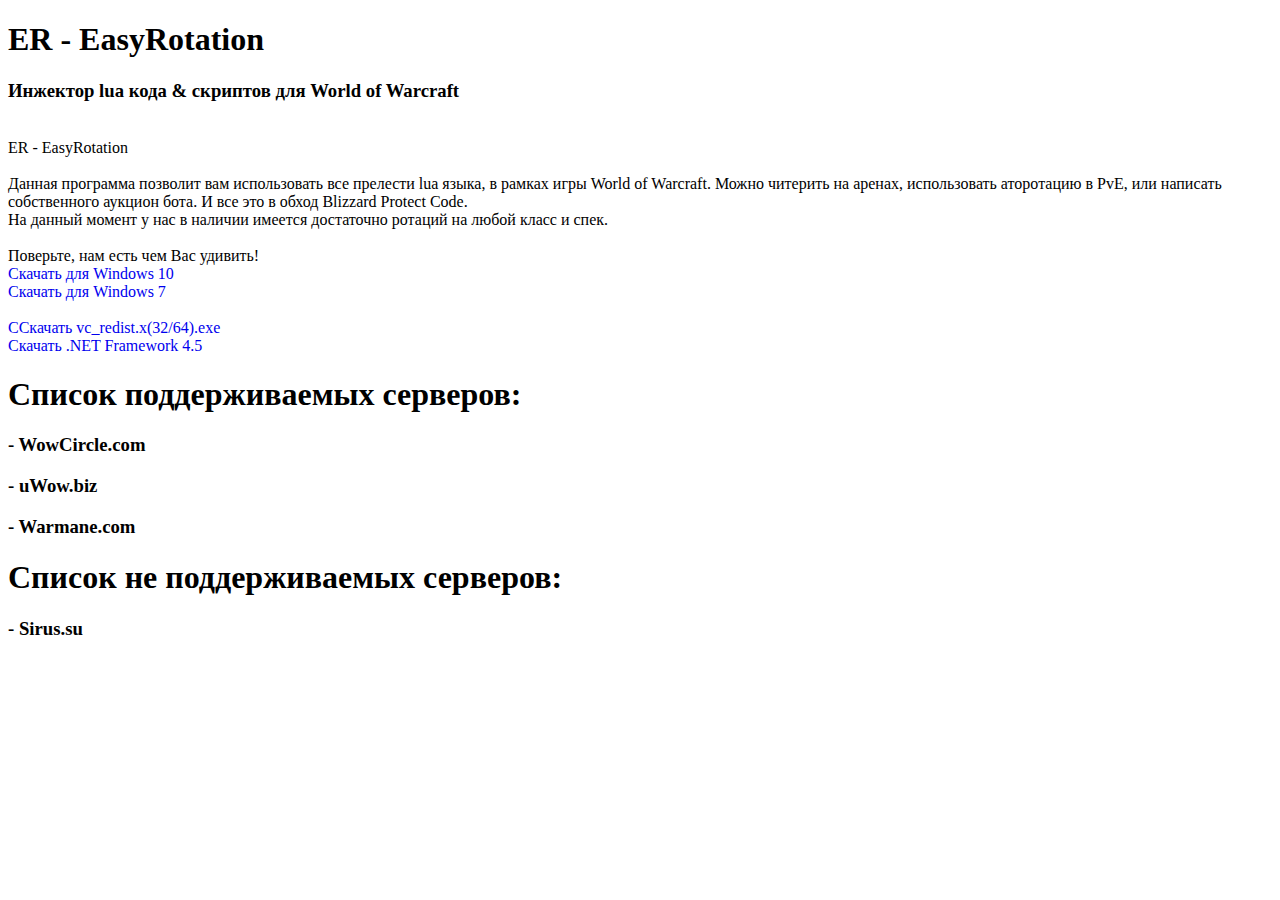
==== index.html @ 04b994dd "site update" ====
<!DOCTYPE html>
<html lang="en">
<head>
<meta charset="UTF-8">

<link rel="stylesheet" href="assets/css/style.css">
<link rel="stylesheet" href="assets/css/gray1.css">


<link href="https://fonts.googleapis.com/css?family=Comfortaa" rel="stylesheet">

<title>ER 2019</title>
</head>
<body>





<section class="section section--1">
    <div class="container">

</div class="section__header">
<h1 class="sectio__s">ER - EasyRotation</h1>
<h3 class="section__t">Инжектор lua кода & скриптов для World of Warcraft</h3>
</div>

    </div>
</section>


<div class="section  section--4">
<div class="container">
<div class="reviews">
<div class="reviews__item">
<!-- <img class="reviews__photo" src="http://placehold.it/145" alt=""> -->
<img class="reviews__photo" src="assets/images/intro1.jpg" alt="">
<div class="reviews__text">ER - EasyRotation<br><br>Данная программа позволит вам использовать все прелести lua языка, в рамках игры World of Warcraft. Можно читерить на аренах, использовать аторотацию в PvE, или написать собственного аукцион бота. И все это в обход Blizzard Protect Code.<br>На данный момент у нас в наличии имеется достаточно ротаций на любой класс и спек.<br><br>
Поверьте, нам есть чем Вас удивить!
</div>
</div>
</div>

</div>
</div>



<div class="section  section--2">
<div class="container">
<div class="windows">
<div class="windows__item">
<!-- <img class="reviews__photo" src="http://placehold.it/145" alt=""> -->

<!-- <div class="windows__text1"><a style="text-decoration:none; color: rgb(0, 0, 0); background-color: rgb(0, 0, 0);" href="http://easyrotation.pro/ER-Setup.exe">Скачать для Windows 10</a> -->


<div class="windows__text1"><a style="text-decoration:none;" href="http://easyrotation.pro/ER-Setup.exe">Скачать для Windows 10</a><br>

    
<!-- <a href="linkt.to.smth n1.com"><span class="clickable1"></span></a> -->
</div>

<div class="windows__text1"><a style="text-decoration:none;" href="http://easyrotation.pro/ER_Win7.zip">Скачать для Windows 7</a><br>
<!-- <a href="linkt.to.smth n1.com"><span class="clickable1"></span></a> -->
</div>

<br>
<!-- <div class="windows__text2"><a style="text-decoration:none; color: #E83878; background-color: #fff;" href="http://easyrotation.pro/ER_Win7.zip">Скачать для Windows 7</a> -->

<div class="windows__text2"><a style="text-decoration:none;" href="https://support.microsoft.com/ru-ru/help/2977003/the-latest-supported-visual-c-downloads">ССкачать vc_redist.x(32/64).exe</a>
</div>

<div class="windows__text2"><a style="text-decoration:none;" href="https://www.microsoft.com/ru-ru/download/details.aspx?id=30653">Скачать .NET Framework 4.5</a>
</div>


</div>
</div>
</div>
</div>






<section class="section section--1">
    <div class="container">

</div class="section__header">
    <h1 class="sectio__s">Список поддерживаемых серверов:</h1>
    <h3 class="section__tg">- WowCircle.com</h3>
    <h3 class="section__tg">- uWow.biz</h3>
    <h3 class="section__tg">- Warmane.com</h3>

<h1 class="sectio__s2">Список не поддерживаемых серверов:</h1>
    <h3 class="section__t2">- Sirus.su</h3>
</div>

    </div>
</section>













</body>
</html>
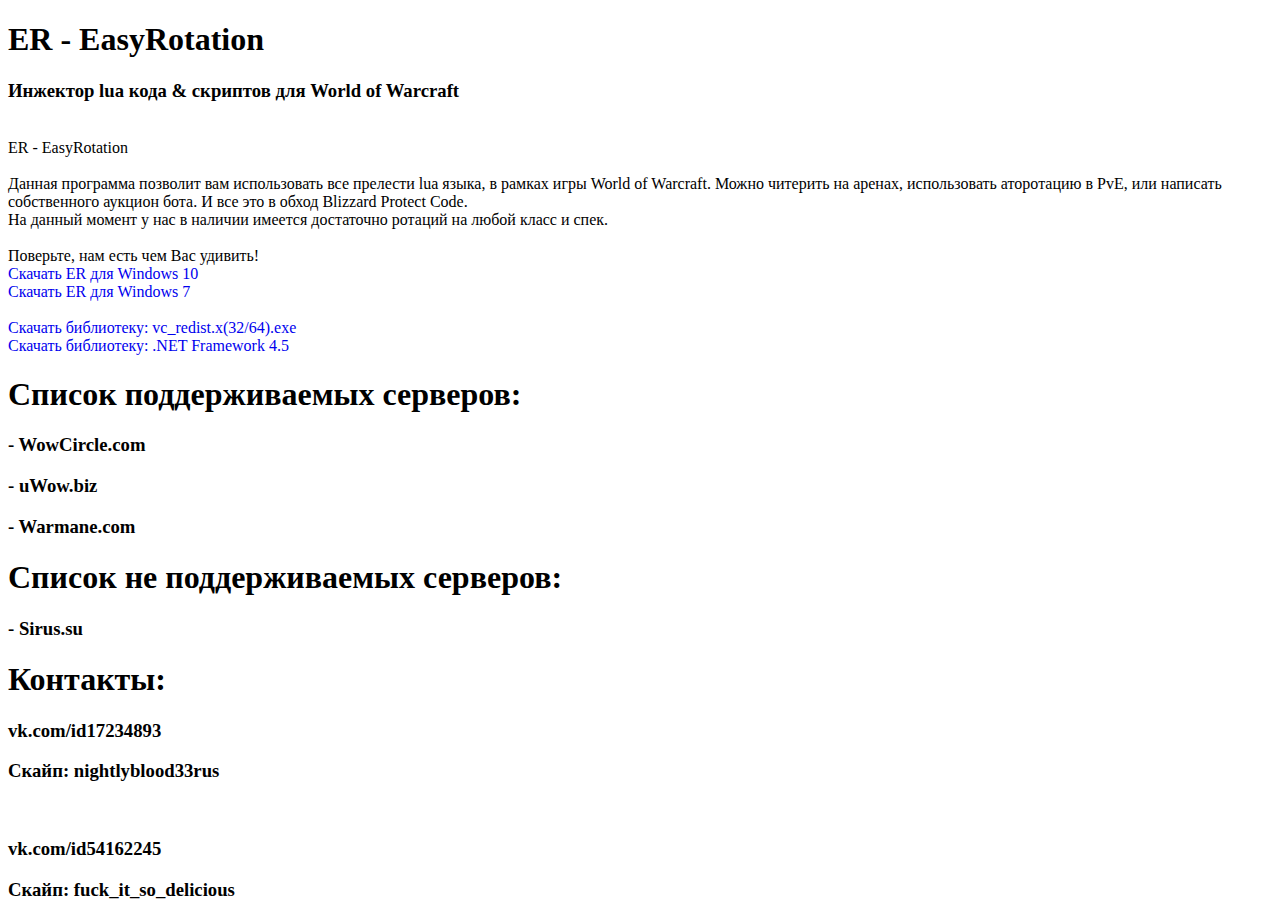
==== commit efe786d1: "contacts block" ====
--- a/index.html
+++ b/index.html
@@ -55,31 +55,29 @@
 <!-- <div class="windows__text1"><a style="text-decoration:none; color: rgb(0, 0, 0); background-color: rgb(0, 0, 0);" href="http://easyrotation.pro/ER-Setup.exe">Скачать для Windows 10</a> -->
 
 
-<div class="windows__text1"><a style="text-decoration:none;" href="http://easyrotation.pro/ER-Setup.exe">Скачать для Windows 10</a><br>
+<div class="windows__text1"><a style="text-decoration:none;" href="http://easyrotation.pro/ER-Setup.exe">Скачать ER для Windows 10</a><br>
 
     
 <!-- <a href="linkt.to.smth n1.com"><span class="clickable1"></span></a> -->
 </div>
 
-<div class="windows__text1"><a style="text-decoration:none;" href="http://easyrotation.pro/ER_Win7.zip">Скачать для Windows 7</a><br>
+<div class="windows__text1"><a style="text-decoration:none;" href="http://easyrotation.pro/ER_Win7.zip">Скачать ER для Windows 7</a><br>
 <!-- <a href="linkt.to.smth n1.com"><span class="clickable1"></span></a> -->
 </div>
 
 <br>
 <!-- <div class="windows__text2"><a style="text-decoration:none; color: #E83878; background-color: #fff;" href="http://easyrotation.pro/ER_Win7.zip">Скачать для Windows 7</a> -->
 
-<div class="windows__text2"><a style="text-decoration:none;" href="https://support.microsoft.com/ru-ru/help/2977003/the-latest-supported-visual-c-downloads">ССкачать vc_redist.x(32/64).exe</a>
+<div class="windows__text2"><a style="text-decoration:none;" href="https://support.microsoft.com/ru-ru/help/2977003/the-latest-supported-visual-c-downloads">Скачать библиотеку: vc_redist.x(32/64).exe</a>
 </div>
 
-<div class="windows__text2"><a style="text-decoration:none;" href="https://www.microsoft.com/ru-ru/download/details.aspx?id=30653">Скачать .NET Framework 4.5</a>
+<div class="windows__text2"><a style="text-decoration:none;" href="https://www.microsoft.com/ru-ru/download/details.aspx?id=30653">Скачать библиотеку: .NET Framework 4.5</a>
 </div>
-
 
 </div>
 </div>
 </div>
 </div>
-
 
 
 
@@ -103,6 +101,20 @@
 
 
 
+<section class="section section--1">
+    <div class="container">
+
+</div class="section__header">
+    <h1 class="sectio__s">Контакты:</h1>
+    <h3 class="section__t">vk.com/id17234893</h3>
+    <h3 class="section__t">Скайп: nightlyblood33rus</h3>
+ <br>
+    <h3 class="section__t">vk.com/id54162245</h3>
+    <h3 class="section__t">Скайп: fuck_it_so_delicious</h3>
+
+    </div>
+</section>
+
 
 
 
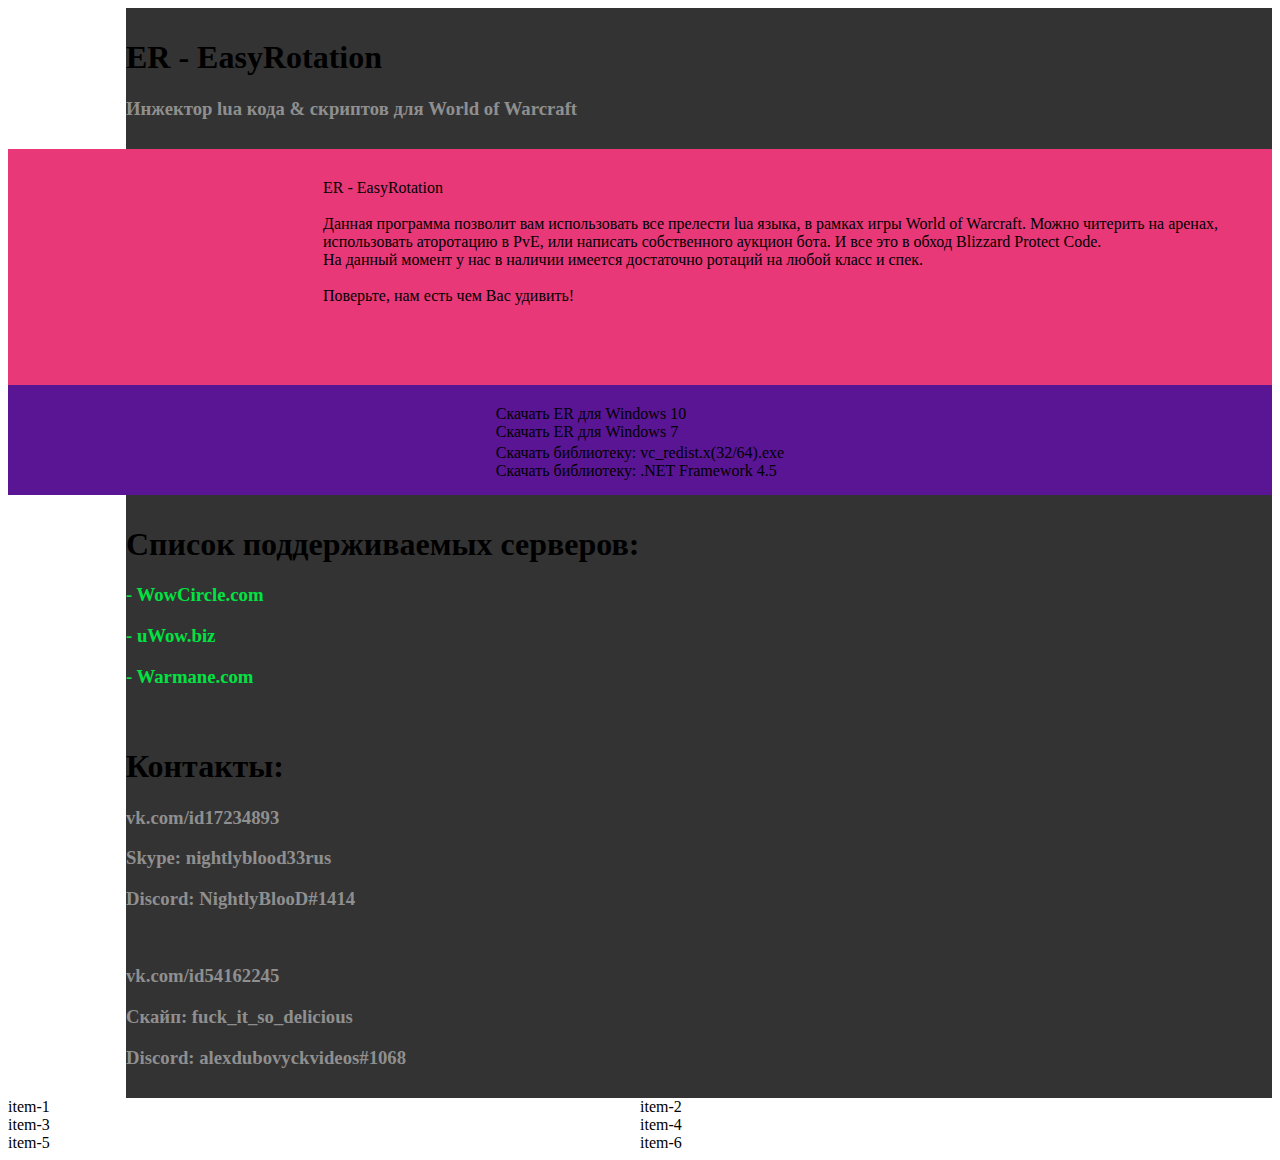
==== commit c91c530a: "50%" ====
--- a/index.html
+++ b/index.html
@@ -92,9 +92,9 @@
     <h3 class="section__tg">- uWow.biz</h3>
     <h3 class="section__tg">- Warmane.com</h3>
 
-<h1 class="sectio__s2">Список не поддерживаемых серверов:</h1>
+<!-- <h1 class="sectio__s2">Список не поддерживаемых серверов:</h1>
     <h3 class="section__t2">- Sirus.su</h3>
-</div>
+</div> -->
 
     </div>
 </section>
@@ -107,18 +107,26 @@
 </div class="section__header">
     <h1 class="sectio__s">Контакты:</h1>
     <h3 class="section__t">vk.com/id17234893</h3>
-    <h3 class="section__t">Скайп: nightlyblood33rus</h3>
+    <h3 class="section__t">Skype: nightlyblood33rus</h3>
+    <h3 class="section__t">Discord: NightlyBlooD#1414</h3>
  <br>
     <h3 class="section__t">vk.com/id54162245</h3>
     <h3 class="section__t">Скайп: fuck_it_so_delicious</h3>
-
+    <h3 class="section__t">Discord: alexdubovyckvideos#1068</h3>
     </div>
 </section>
 
 
 
+<div class="grid">
+    <div>item-1</div>
+    <div>item-2</div>
+    <div>item-3</div>
+    <div>item-4</div>
+    <div>item-5</div>
+    <div>item-6</div>
 
-
+</div>
 
 
 
--- a/assets/css/gray1.css
+++ b/assets/css/gray1.css
@@ -0,0 +1,169 @@
+.section {
+    padding: 10px 0;
+}
+
+.section--1 {
+    /* padding: 100px 0; */
+    /* background: #161616; */
+    margin-left: 118px;
+    background: #333;
+}
+
+.section--2 {
+    /* padding: 200px 0; */
+    /* background: #4C327F; */
+    background: rgb(90, 21, 149)
+}
+
+.section--3 {
+    /* padding: 200px 0; */
+    background: #E83878;
+}
+
+.section--4 {
+    /* margin-bottom: 0px; */
+    /* padding: 10px 0; */
+    background: #E83878;
+    /* background: rgb(202, 0, 67); */
+}
+
+.section--5 {
+    background-color: #fff;
+}
+
+
+
+.devices {
+    width: 100%;
+    max-width: 600px;
+    margin: 0 auto;
+    position: relative;
+}
+
+.devices__item {
+    display: block;
+}
+
+.devices__item--iphone {
+    position: absolute;
+    bottom: 17px;
+    right: -68px;
+    z-index: 1;
+}
+
+
+
+
+
+
+/* Reviews */
+.reviews {
+    margin-top: -160px;
+    margin-bottom: -110px;
+    padding: 180px 0;
+    /* padding: 0 0px; */
+    position: relative;
+    
+}
+
+.reviews__item {
+    padding-left: 305px;
+    position: relative;
+    /* background: #E83878; */
+}
+
+.reviews__photo {
+/* height: 100px; */
+width: 25%;
+
+    border: 0px solid #95e1d3;
+
+    position: absolute;
+    top: 0;
+    left: 0;
+    z-index: 1;
+}
+
+.reviews__text {
+    margin-left: 10px;
+}
+
+
+
+.windows {
+    display: flex;
+    /* justify-content: space-between; */
+    justify-content: center;
+}
+
+.windows__item {
+    /* background-color: #333; */
+}
+
+
+.windows__text1 {
+    /* background-color: #000; */
+     /* float: center; */
+     position: relative;
+     top: 10px;
+     z-index: 1;
+     -webkit-text-fill-color: #000;
+      /* background: #E83878;  */
+      /* background-color: #fff */
+ }   
+ 
+.windows__text2 {
+   /* background-color: #000; */
+    /* float: center; */
+    position: relative;
+    top: -5px;
+    z-index: 1;
+    -webkit-text-fill-color: #000;
+     /* background: #E83878;  */
+    /* background-color: #fff */
+}   
+
+
+
+
+
+
+.section__t {
+    color: rgb(143, 143, 143);
+}
+.section__tg {
+    color:rgb(0, 227,66);
+}
+.section__t2 {
+    color: rgb(143, 143, 143);
+}
+
+
+.sectio__s2 {
+    /* background-color: #000; */
+     /* float: center; */
+     bottom: 123px;
+     position: relative;
+     right: -600px;
+}
+.section__t2 {  
+position: relative;
+bottom: 123px;
+right: -600px;
+margin-bottom: -65px;
+-webkit-text-fill-color: rgb(245, 78, 78);
+}
+
+
+
+.logos {
+    display: flex;
+    justify-content: space-between;
+    /* justify-content: center; */
+}
+
+.grid {
+    display: grid;
+    grid-template-columns: 50% 50%;
+
+}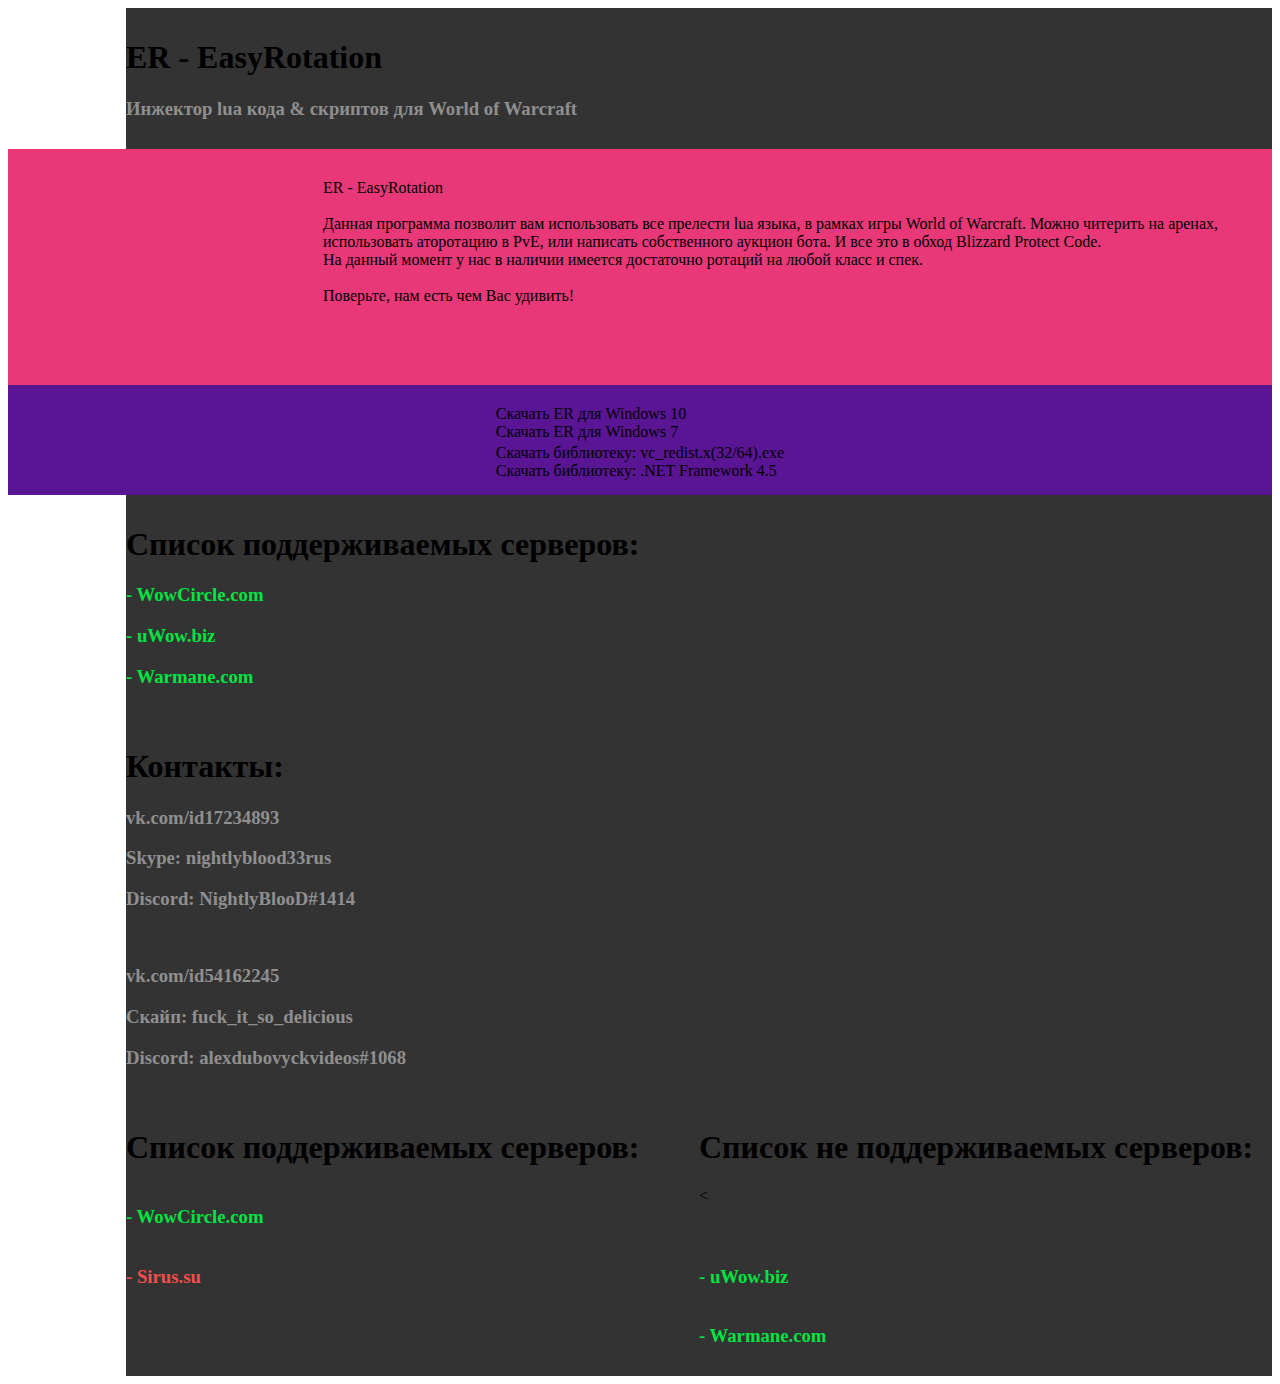
==== commit d7f06135: "color" ====
--- a/index.html
+++ b/index.html
@@ -118,16 +118,26 @@
 
 
 
+
+<section class="section section--1">
+    <div class="container">
+
+</div class="section__header">
+
 <div class="grid">
-    <div>item-1</div>
-    <div>item-2</div>
-    <div>item-3</div>
-    <div>item-4</div>
-    <div>item-5</div>
-    <div>item-6</div>
+    <h1 class="sectio__s">Список поддерживаемых серверов:</h1>
+    <h1 class="sectio__s2">Список не поддерживаемых серверов:</h1>
+    <h3 class="section__tg">- WowCircle.com</h3>
+    <<h3 class="section__t2">- Sirus.su</h3>
+    <h3 class="section__tg">- uWow.biz</h3>
+    <div></div>
+    <h3 class="section__tg">- Warmane.com</h3>
 
 </div>
 
+</div>
+</div>
+</section>
 
 
 
--- a/assets/css/gray1.css
+++ b/assets/css/gray1.css
@@ -142,16 +142,18 @@
 .sectio__s2 {
     /* background-color: #000; */
      /* float: center; */
-     bottom: 123px;
+
+     /* bottom: 123px;
      position: relative;
-     right: -600px;
+     right: -600px; */
 }
+
 .section__t2 {  
-position: relative;
+/* position: relative;
 bottom: 123px;
 right: -600px;
-margin-bottom: -65px;
--webkit-text-fill-color: rgb(245, 78, 78);
+margin-bottom: -65px; */
+color:rgb(245, 78, 78);
 }
 
 
@@ -164,6 +166,7 @@
 
 .grid {
     display: grid;
-    grid-template-columns: 50% 50%;
-
+    /* grid-template-columns: 40% 50%; */
+    grid-template-columns: 1fr 1fr;
+    /* grid-gap: 5%; */
 }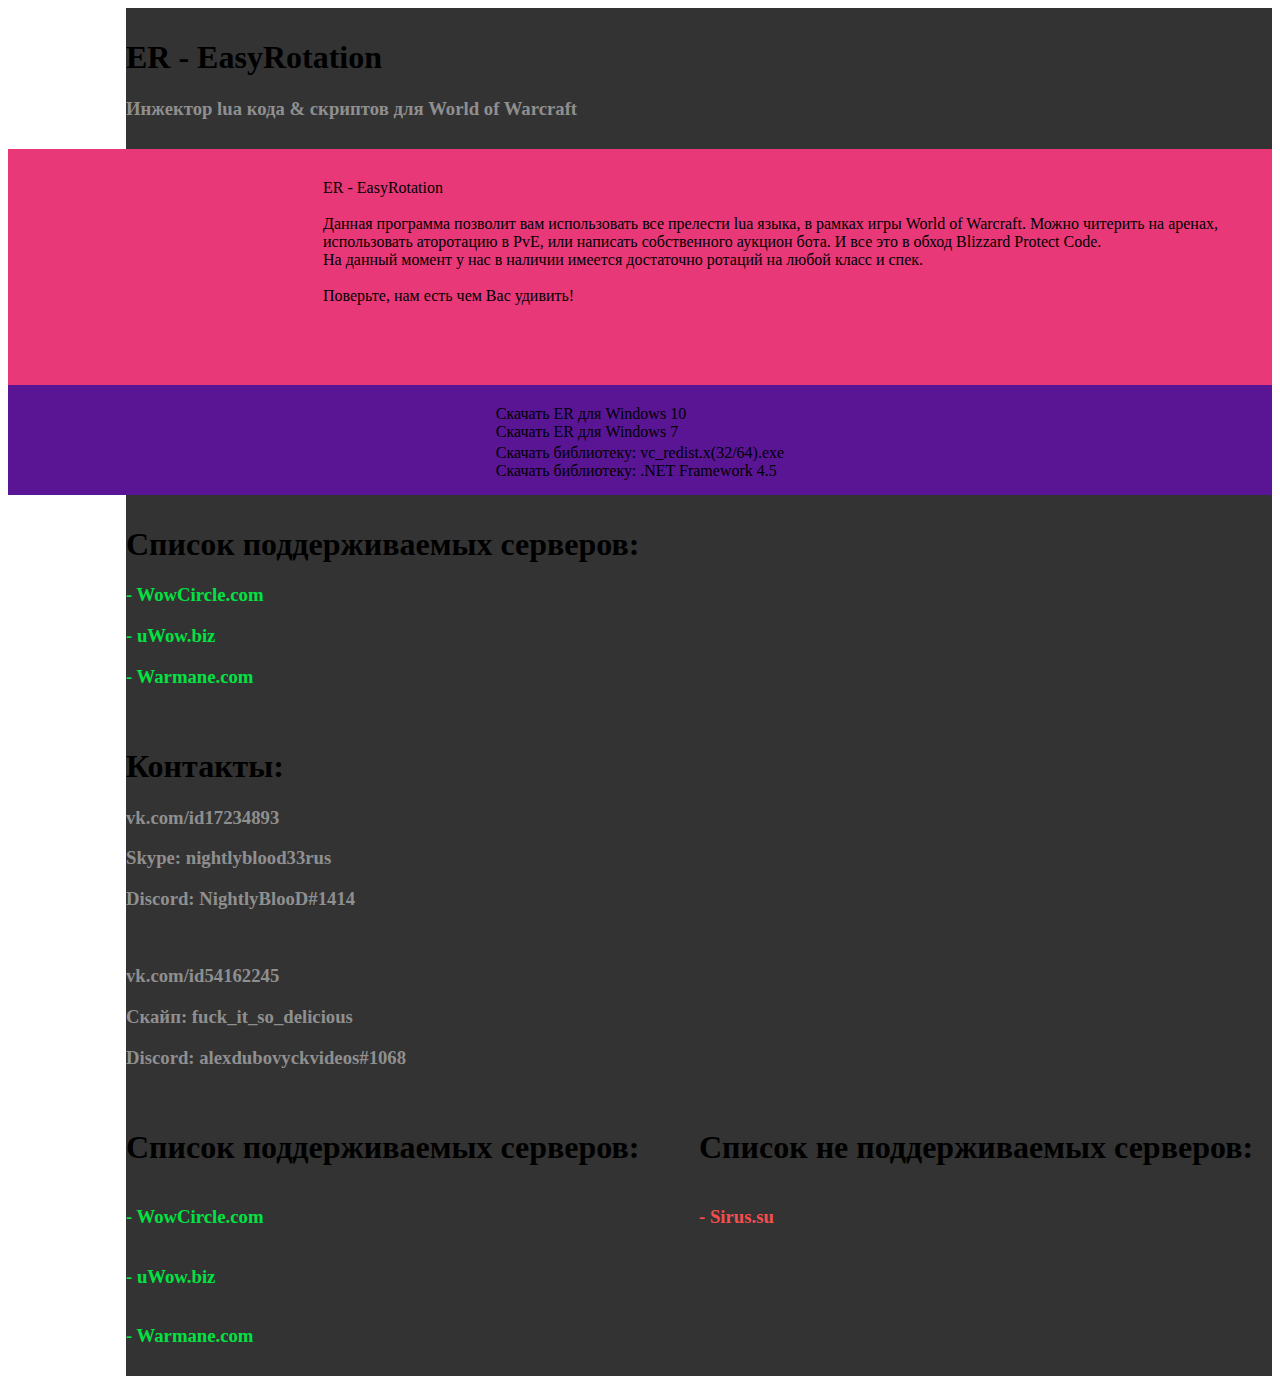
==== commit bf45ca0a: ">" ====
--- a/index.html
+++ b/index.html
@@ -128,7 +128,7 @@
     <h1 class="sectio__s">Список поддерживаемых серверов:</h1>
     <h1 class="sectio__s2">Список не поддерживаемых серверов:</h1>
     <h3 class="section__tg">- WowCircle.com</h3>
-    <<h3 class="section__t2">- Sirus.su</h3>
+    <h3 class="section__t2">- Sirus.su</h3>
     <h3 class="section__tg">- uWow.biz</h3>
     <div></div>
     <h3 class="section__tg">- Warmane.com</h3>
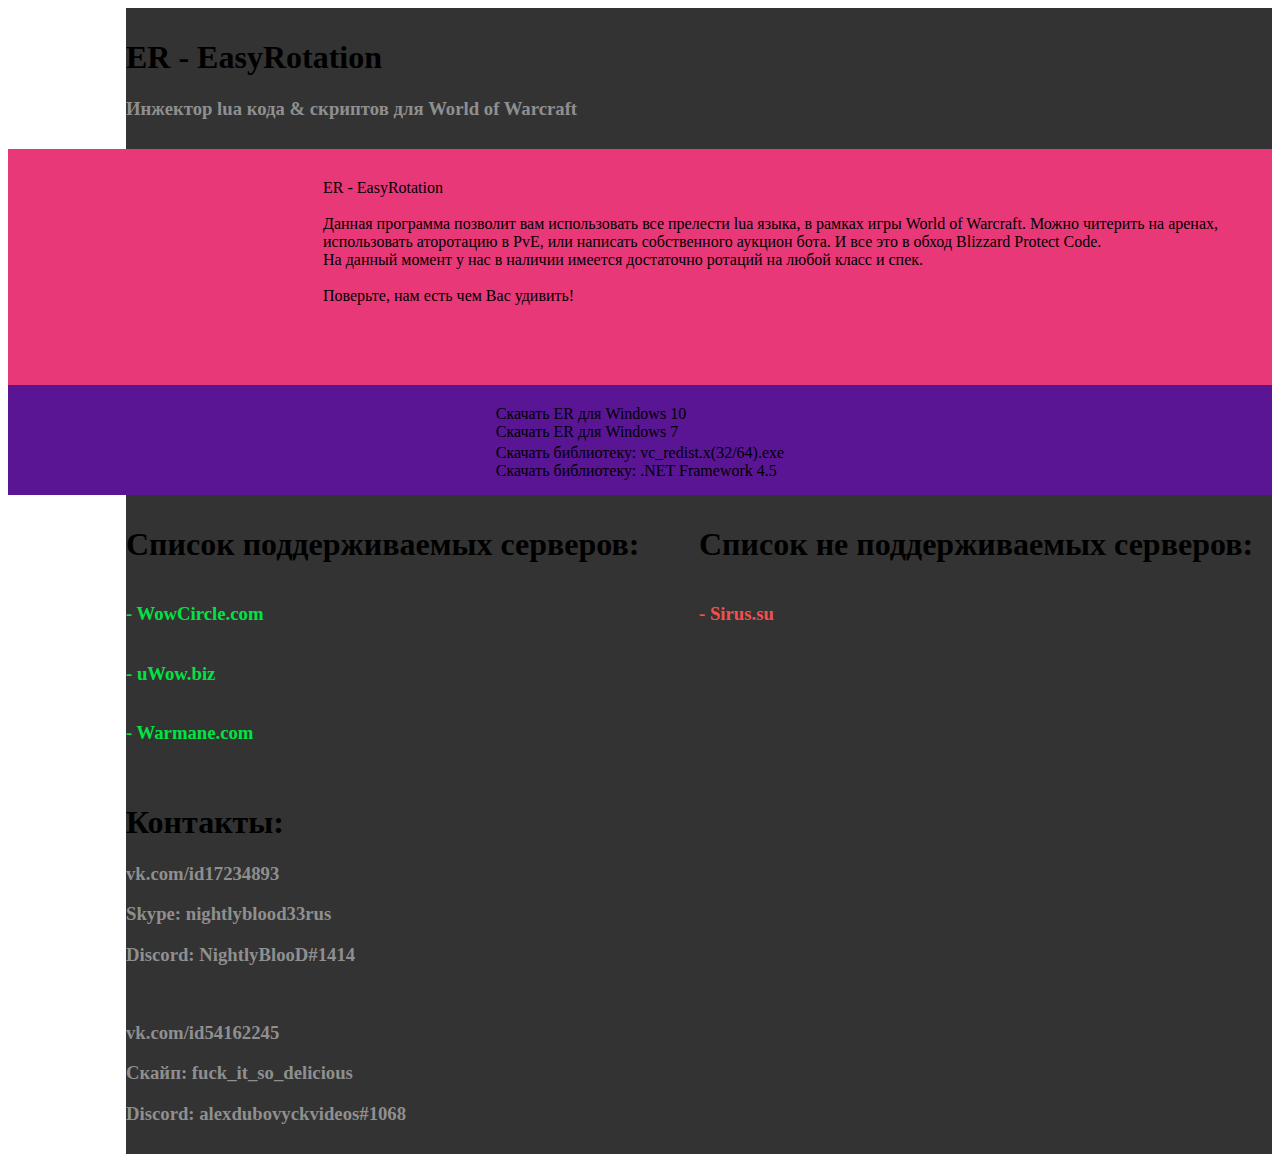
==== commit da5a7abe: "anim" ====
--- a/index.html
+++ b/index.html
@@ -6,6 +6,8 @@
 <link rel="stylesheet" href="assets/css/style.css">
 <link rel="stylesheet" href="assets/css/gray1.css">
 
+<!-- <script src="assets/js/js.js"></script> -->
+<script src="assets/js/anime.min.js"></script>
 
 <link href="https://fonts.googleapis.com/css?family=Comfortaa" rel="stylesheet">
 
@@ -18,15 +20,43 @@
 
 
 <section class="section section--1">
-    <div class="container">
-
-</div class="section__header">
+
+<div class="section__header"></div>
 <h1 class="sectio__s">ER - EasyRotation</h1>
 <h3 class="section__t">Инжектор lua кода & скриптов для World of Warcraft</h3>
-</div>
-
-    </div>
+
+</div>
 </section>
+
+
+<script>
+var cssSelector = anime ({
+targets: ".sectio__s",
+translateX: -20,
+//autoplay: true,
+loop: false,
+//easing: 'linear',
+dutation: 100,
+//direction: 'alternate'
+});
+</script>
+
+<script>
+var cssSelector = anime ({
+targets: ".section__t",
+translateX: -20,
+//autoplay: true,
+loop: false,
+//easing: 'linear',
+dutation: 100,
+//direction: 'alternate'
+});
+</script>
+
+
+
+
+
 
 
 <div class="section  section--4">
@@ -46,6 +76,41 @@
 
 
 
+
+<!-- Animation of pictures -->
+<script>
+var cssSelector = anime ({
+targets: '.reviews__photo',
+translateX: -10,
+//autoplay: true,
+loop: true,
+easing: 'linear',
+dutation: 20,
+direction: 'alternate'
+});
+document.querySelector('.reviews__photo').onclick = cssSelector.restart;
+</script>
+
+<script>
+var cssSelector = anime ({
+targets: ".reviews__text",
+translateX: 20,
+direction: 'alternate',
+//easing: 'easeInOutSine',    
+//autoplay: true,
+loop: false,
+//easing: 'linear',
+// easing: 'steps(10)',
+// dutation: 800,
+//direction: 'alternate'
+});
+</script>
+
+
+
+
+
+
 <div class="section  section--2">
 <div class="container">
 <div class="windows">
@@ -81,23 +146,40 @@
 
 
 
+<!-- Animation of pictures -->
+<script>
+var cssSelector = anime ({
+targets: ".windows__item",
+translateX: -80,
+//autoplay: true,
+loop: false,
+//easing: 'linear',
+dutation: 100,
+//direction: 'alternate'
+});
+</script>
+
 
 
 <section class="section section--1">
-    <div class="container">
-
-</div class="section__header">
-    <h1 class="sectio__s">Список поддерживаемых серверов:</h1>
-    <h3 class="section__tg">- WowCircle.com</h3>
-    <h3 class="section__tg">- uWow.biz</h3>
-    <h3 class="section__tg">- Warmane.com</h3>
-
-<!-- <h1 class="sectio__s2">Список не поддерживаемых серверов:</h1>
-    <h3 class="section__t2">- Sirus.su</h3>
-</div> -->
-
-    </div>
-</section>
+        <div class="container">
+    
+    </div class="section__header">
+    
+    <div class="grid">
+        <h1 class="sectio__s">Список поддерживаемых серверов:</h1>
+        <h1 class="sectio__s2">Список не поддерживаемых серверов:</h1>
+        <h3 class="section__tg">- WowCircle.com</h3>
+        <h3 class="section__t2">- Sirus.su</h3>
+        <h3 class="section__tg">- uWow.biz</h3>
+        <div></div>
+        <h3 class="section__tg">- Warmane.com</h3>
+    
+    </div>
+    
+    </div>
+    </div>
+    </section>
 
 
 
@@ -119,25 +201,7 @@
 
 
 
-<section class="section section--1">
-    <div class="container">
-
-</div class="section__header">
-
-<div class="grid">
-    <h1 class="sectio__s">Список поддерживаемых серверов:</h1>
-    <h1 class="sectio__s2">Список не поддерживаемых серверов:</h1>
-    <h3 class="section__tg">- WowCircle.com</h3>
-    <h3 class="section__t2">- Sirus.su</h3>
-    <h3 class="section__tg">- uWow.biz</h3>
-    <div></div>
-    <h3 class="section__tg">- Warmane.com</h3>
-
-</div>
-
-</div>
-</div>
-</section>
+
 
 
 
--- a/assets/css/gray1.css
+++ b/assets/css/gray1.css
@@ -5,6 +5,7 @@
 .section--1 {
     /* padding: 100px 0; */
     /* background: #161616; */
+
     margin-left: 118px;
     background: #333;
 }
@@ -69,19 +70,20 @@
 .reviews__item {
     padding-left: 305px;
     position: relative;
+    
     /* background: #E83878; */
 }
 
 .reviews__photo {
-/* height: 100px; */
-width: 25%;
+ /* height: 100px; */
+ width: 25%;
+        
+ border: 0px solid #95e1d3;
 
-    border: 0px solid #95e1d3;
-
-    position: absolute;
-    top: 0;
-    left: 0;
-    z-index: 1;
+ position: absolute;
+ top: 0;
+ left: 0;
+ z-index: 1;
 }
 
 .reviews__text {
@@ -147,7 +149,6 @@
      position: relative;
      right: -600px; */
 }
-
 .section__t2 {  
 /* position: relative;
 bottom: 123px;
